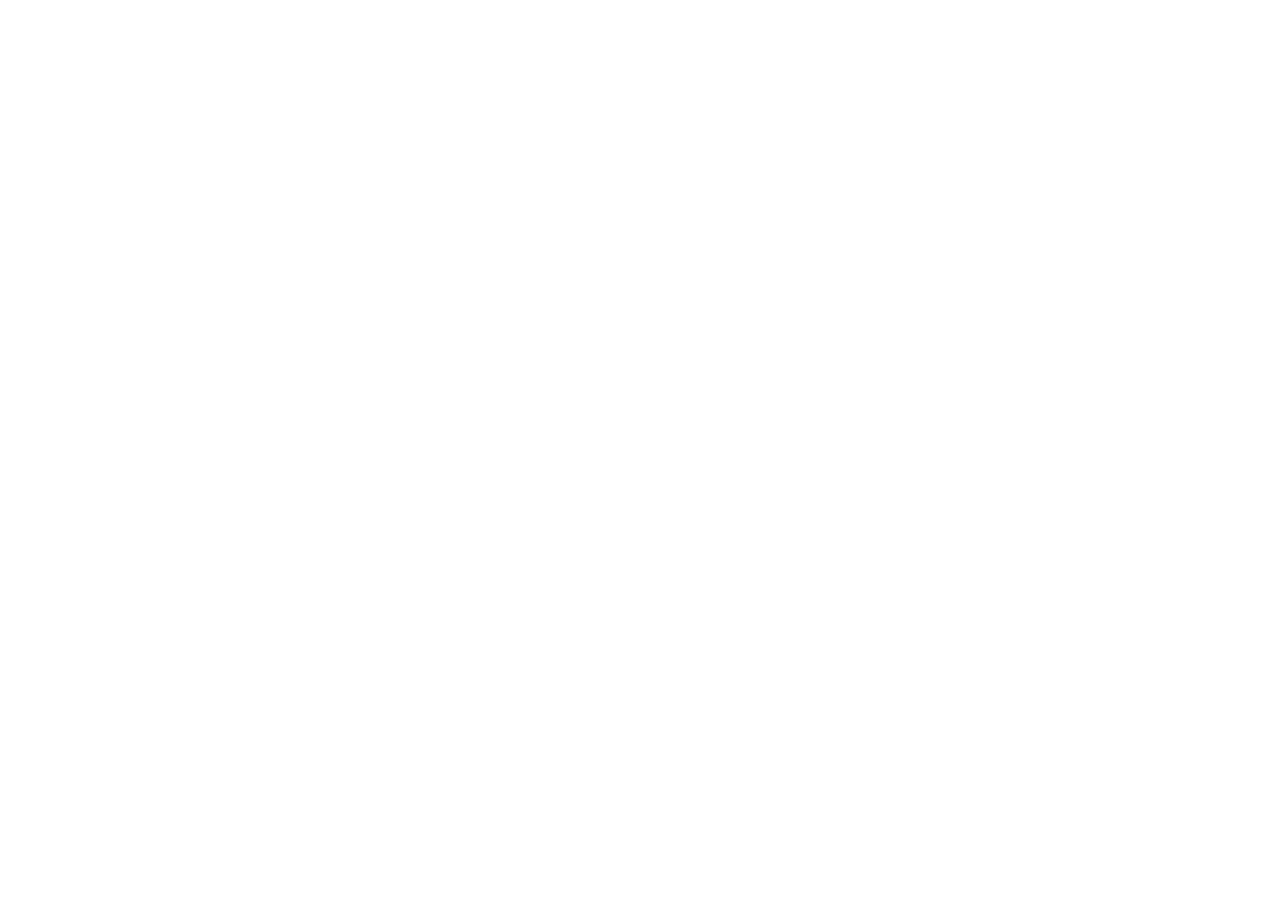
==== scroll/index.html @ 8de34190 "Ajustes e inicio ParallaxScroll" ====
<!DOCTYPE html PUBLIC "-//W3C//DTD XHTML 1.0 Strict//EN" "http://www.w3.org/TR/xhtml1/DTD/xhtml1-strict.dtd">
<html xmlns="http://www.w3.org/1999/xhtml" xml:lang="en">
<head>
	<title>Parallax</title>
	<meta http-equiv="Content-Type" content="text/html;charset=UTF-8" />
	<!-- stylesheet less -->
	<link href="styles.less" rel="stylesheet/less" type="text/css" />
	<!-- less -->
	<script src="../libs/less.js" type="text/javascript"></script>
	<!-- javascript -->
	<script src="../libs/jquery.js" type="text/javascript"></script>
	<script src="../libs/jquery.parallax-1.0.0.js" type="text/javascript"></script>
	<!--[if !IE 7]>
		<style type="text/css">
			#wrap {display:table;height:100%}
		</style>
	<![endif]-->
</head>
<body>
	


</body>
</html>
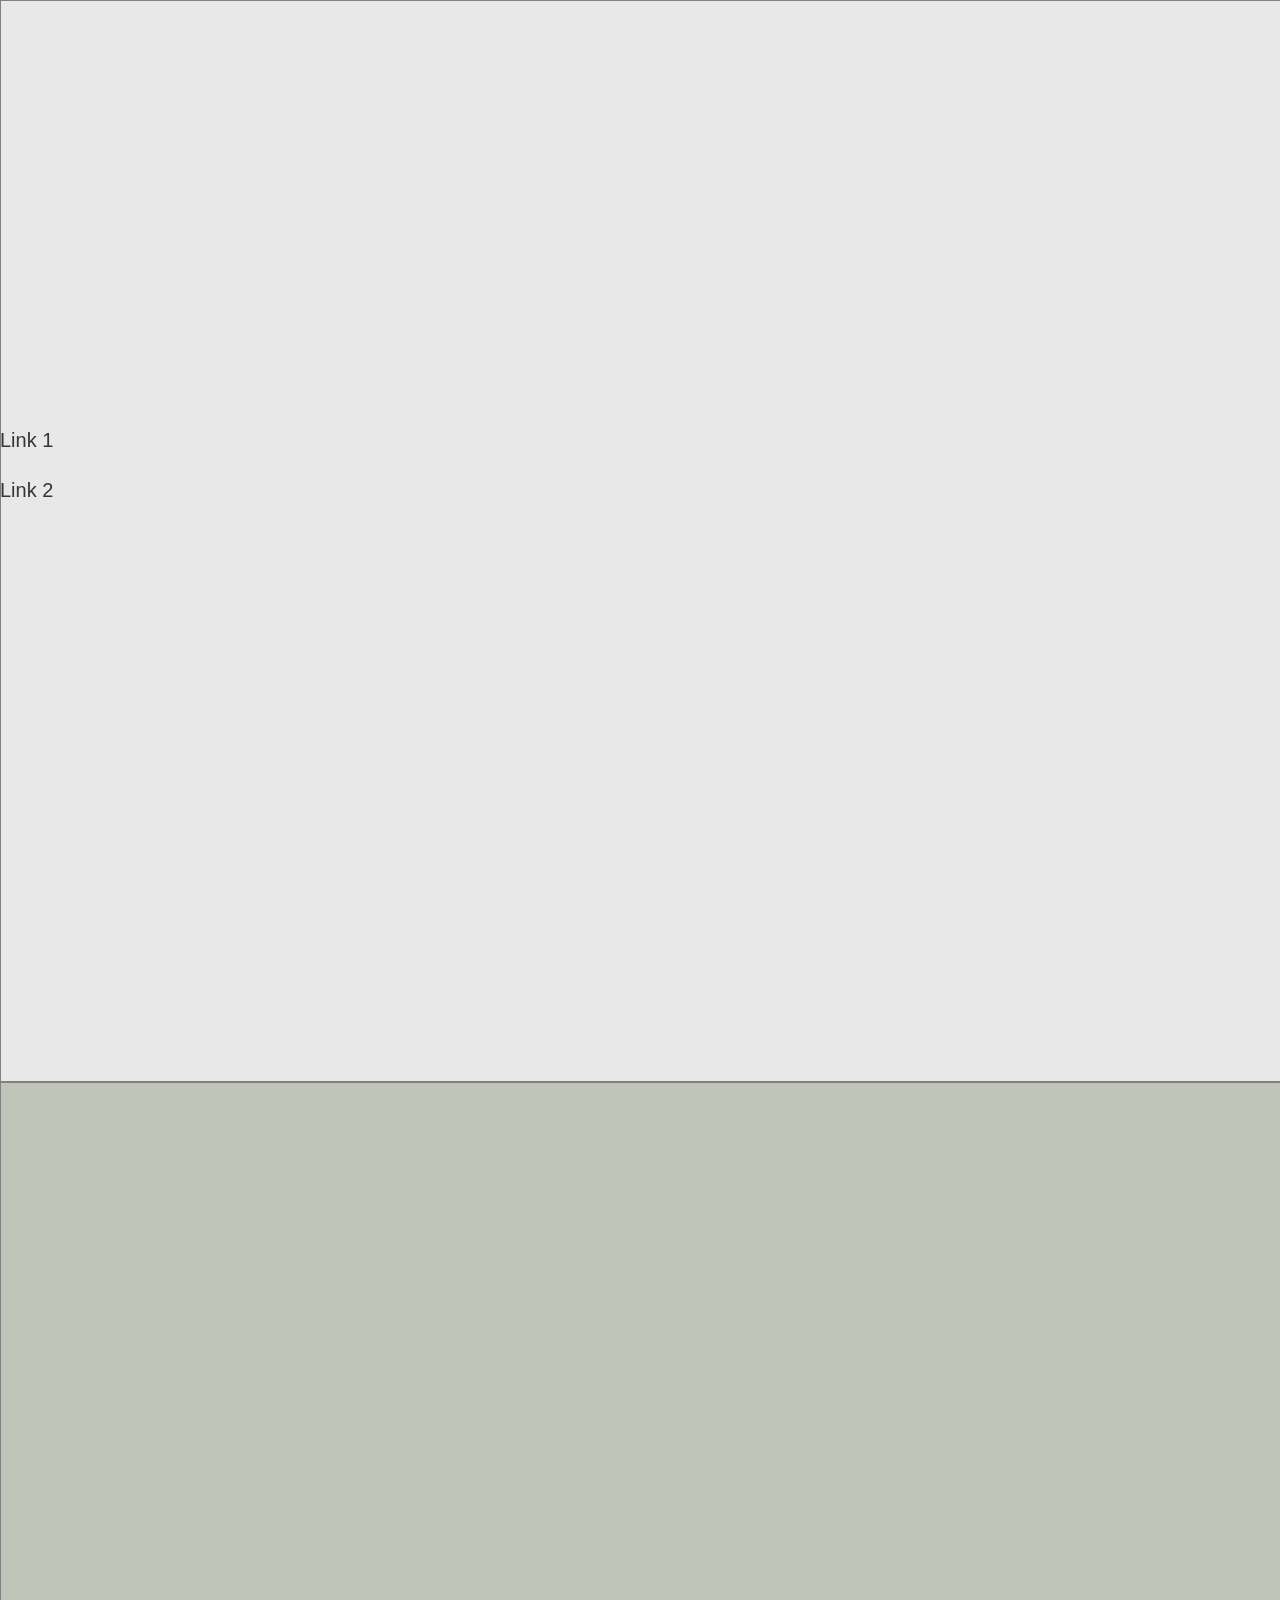
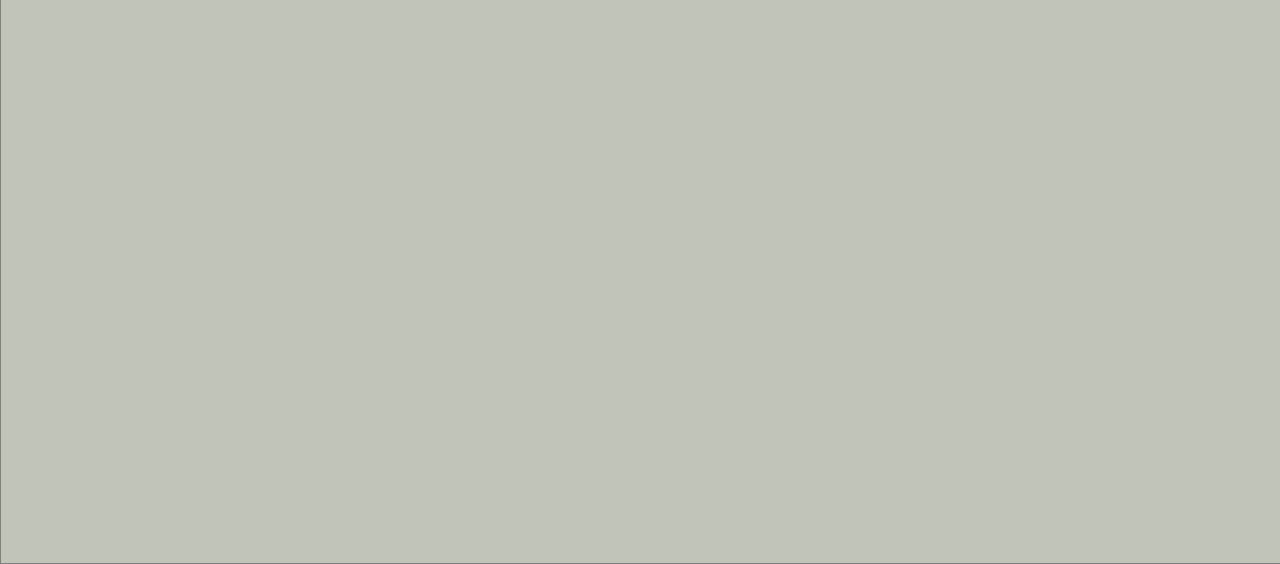
==== commit f96b36f4: "Correcao parallaxMouse" ====
--- a/scroll/index.html
+++ b/scroll/index.html
@@ -1,15 +1,45 @@
 <!DOCTYPE html PUBLIC "-//W3C//DTD XHTML 1.0 Strict//EN" "http://www.w3.org/TR/xhtml1/DTD/xhtml1-strict.dtd">
 <html xmlns="http://www.w3.org/1999/xhtml" xml:lang="en">
 <head>
-	<title>Parallax</title>
+	<title>Parallax Scroll</title>
 	<meta http-equiv="Content-Type" content="text/html;charset=UTF-8" />
+	<!-- javascript -->
+	<script src="../libs/jquery.js" type="text/javascript"></script>
 	<!-- stylesheet less -->
-	<link href="styles.less" rel="stylesheet/less" type="text/css" />
+	<link href="style.less" rel="stylesheet/less" type="text/css" />
 	<!-- less -->
 	<script src="../libs/less.js" type="text/javascript"></script>
-	<!-- javascript -->
-	<script src="../libs/jquery.js" type="text/javascript"></script>
-	<script src="../libs/jquery.parallax-1.0.0.js" type="text/javascript"></script>
+	<script src="../libs/jquery.parallaxScroll-1.0.0.js" type="text/javascript"></script>
+	<script src="../libs/jquery.scrollintoview.js" type="text/javascript"></script>
+	<script type="text/javascript">
+		jQuery(document).ready(function(){ 
+		// disble system if user wants
+		if(/\?nojs$/.test(String(location.href))) {
+			jQuery('.disablejs').hide();
+			jQuery('.nojsalert').show();
+			return;
+		}
+		// get the links with HREF starting with '#' and apply a handler function to the click event
+		// pegamos os links em que o HREF começa com '#' e aplicamos uma função para o evento onclick
+		jQuery('a[href^=#]').click(function(){
+		// aqui pegamos o link com o atributo NAME referente à âncora clicada
+		// this aqui aponta para o link que foi clicado, não para o que será rolado.
+		var el = jQuery(this.hash == '#top' ? 'body' : 'a[name='+this.hash.replace('#', '')+']').eq(0);
+			if(el.length){
+			// nossa função de callback define o hash na URL, exatamente como o link normal faria, mas só no final da rolagem
+			el.scrollIntoView({
+				'forceTop': true,
+				'marginTop': 0,
+				'complete':function() {
+					location.hash = this.name || '';
+				}},
+			true);
+			// retorna false para evitar a ação natural do clique
+			return false;
+			}
+		});
+	});
+	</script>
 	<!--[if !IE 7]>
 		<style type="text/css">
 			#wrap {display:table;height:100%}
@@ -19,6 +49,12 @@
 <body>
 	
 
+	<ul>
+		<li><a href="#target-1">Link 1</a></li>
+		<li><a href="#target-2">Link 2</a></li>
+	</ul>
+	<div name="target-1" id="target-1" class="box"></div>
+	<div name="target-2" id="target-2" class="box"></div>
 
 </body>
 </html>